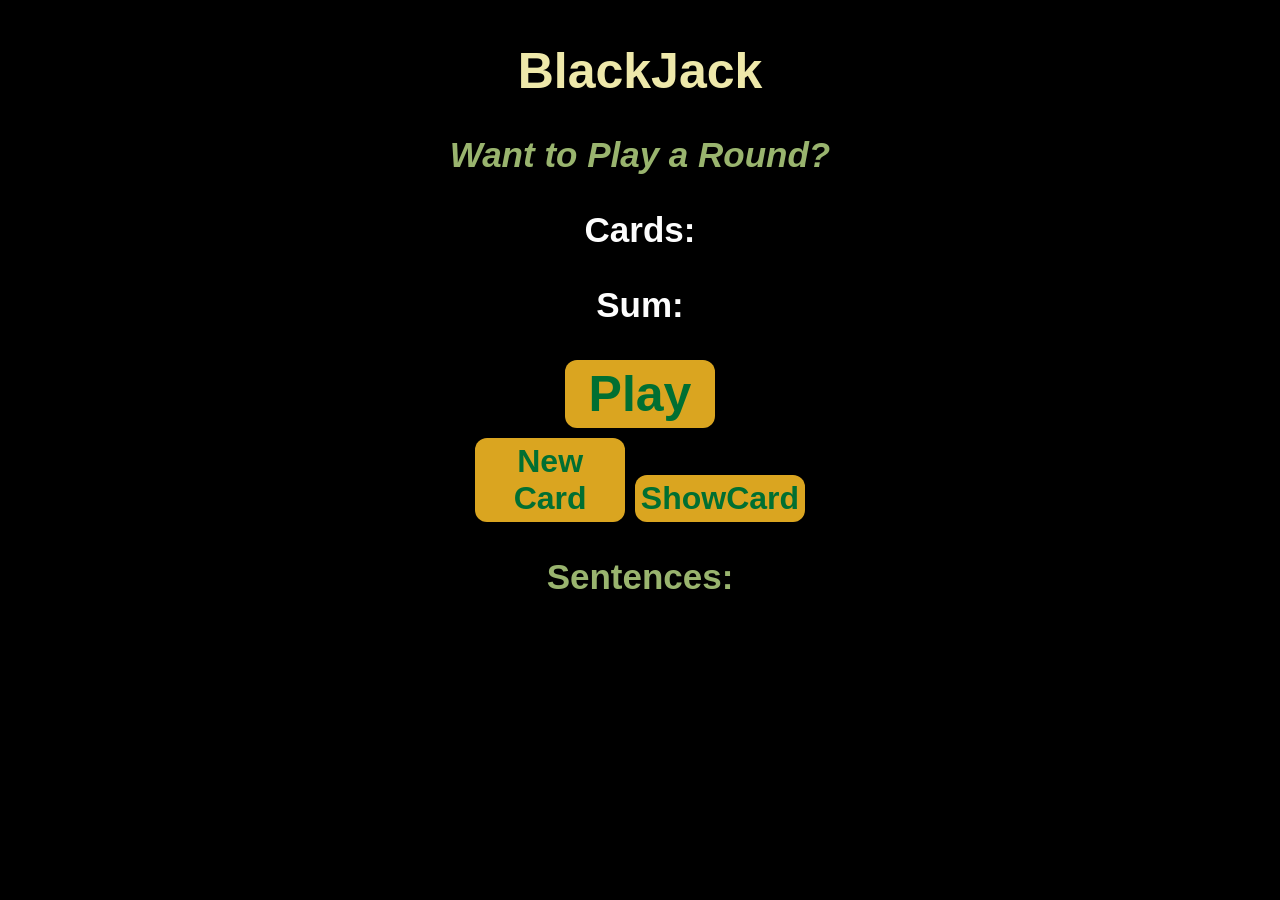
==== index.html @ f2728bec "Add files via upload" ====
<!DOCTYPE html>
<html lang="en">
<head>
    <meta charset="UTF-8">
    <meta http-equiv="X-UA-Compatible" content="IE=edge">
    <meta name="viewport" content="width=device-width, initial-scale=1.0">
    <link rel="stylesheet" href="style.css" type="text/css">
    <title>BlackJack</title>
</head>
<body>
    <div>
    <h1 id="header-1">BlackJack</h1>
    <p id="message-el">Want to Play a Round?</p>
    <p id="card-el">Cards: </p>
    <p id="sum-el">Sum:</p>
    <button id="play-btn" onclick="startGame()">Play</button><br>
    <button id="newCard-el" onclick="newCard()">New Card</button> 
    <button id="showCard-el" onclick="showCard()">ShowCard</button>
    </div>
    <div>
        <p id="greeting-el">Sentences:</p>
    </div>
    
    <script src="index.js"></script>
</body>
</html>
---- style.css ----
body{
    font-family:'Trebuchet MS', 'Lucida Sans Unicode', 'Lucida Grande', 'Lucida Sans', Arial, sans-serif;
    background-color: rgb(0, 0, 0);
    /* background-image: url("./jessicarabbit.jpg"); */
    background-size: cover;
    text-align: center;
    color:rgb(153, 180, 110);
    font-weight: bold;
    font-size: 35px;
    display:grid;
    grid-template-columns: auto;
   
}
#header-1{
    color:palegoldenrod;
    font-size: 50px;
}
#message-el{
    font-style: italic;
}
#play-btn{
    align-items: center;
    color:#016f32;
    width:150px;
    font-size: 50px;
    background-color: goldenrod;
    padding-top:5px;
    padding-bottom:5px;
    font-weight: bold;
    border:none;
    border-radius: 12px;
    cursor:pointer;
}
#card-el{
    color:rgb(253, 253, 253);
    font-size: 35px;
    display: block;
}
#sum-el{
    color:rgb(253, 253, 253);
    font-size: 35px;
}
#newCard-el{
    align-items: center;
    color:#016f32;
    width:150px;
    font-size: 32px;
    background-color: goldenrod;
    padding-top:5px;
    padding-bottom:5px;
    margin-top: 10px;
    font-weight: bold;
    border:none;
    border-radius: 12px;
}
#showCard-el{
    align-items: center;
    color:#016f32;
    width:170px;
    font-size: 32px;
    background-color: goldenrod;
    padding-top:5px;
    padding-bottom:5px;
    margin-top: 10px;
    font-weight: bold;
    border:none;
    border-radius: 12px;
}
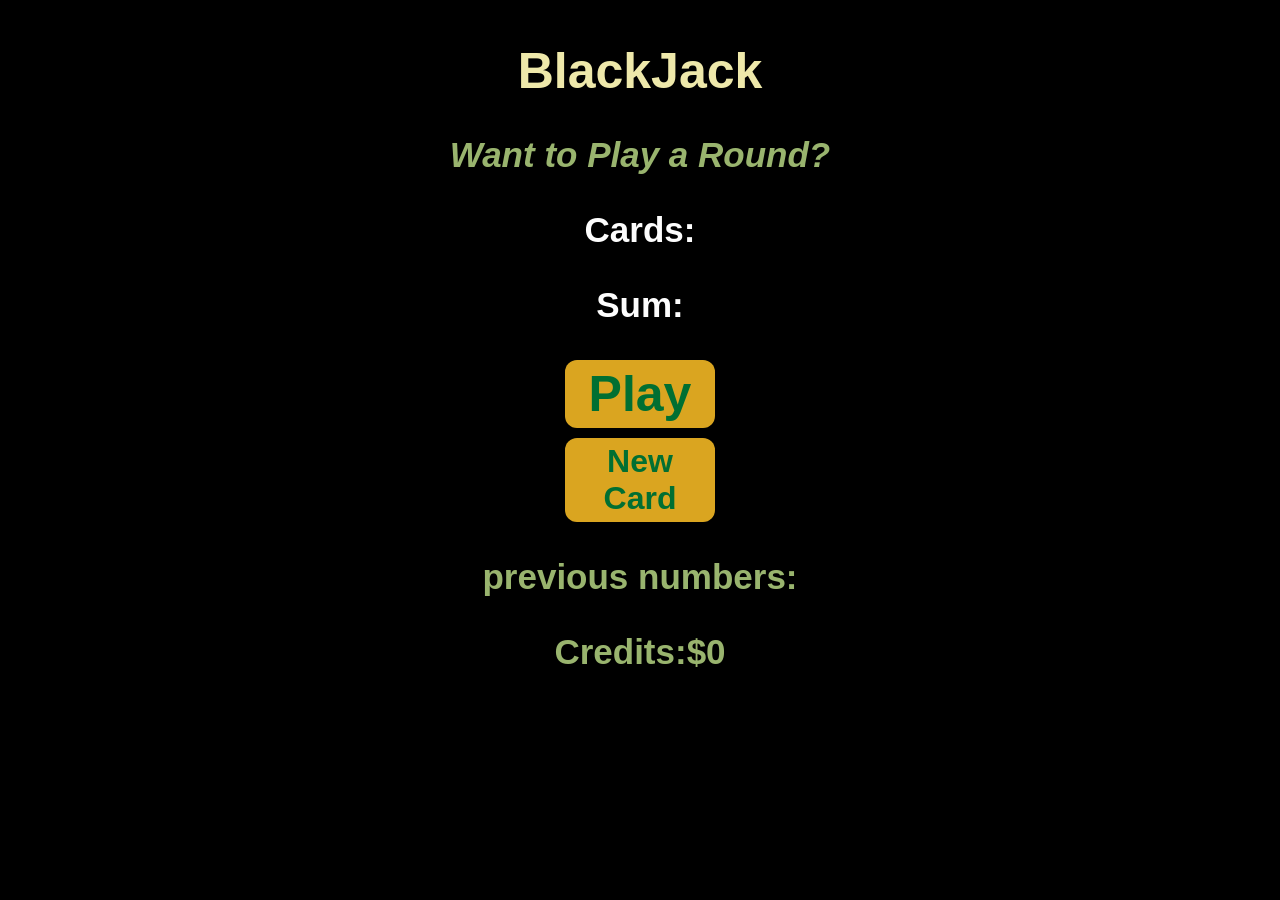
==== commit 91b570de: "BlackJack" ====
--- a/index.html
+++ b/index.html
@@ -10,17 +10,14 @@
 <body>
     <div>
     <h1 id="header-1">BlackJack</h1>
-    <p id="message-el">Want to Play a Round?</p>
-    <p id="card-el">Cards: </p>
+    <p id="message-el" onclick="renderGame()">Want to Play a Round?</p>
+    <p id="card-el" >Cards: </p>
     <p id="sum-el">Sum:</p>
-    <button id="play-btn" onclick="startGame()">Play</button><br>
-    <button id="newCard-el" onclick="newCard()">New Card</button> 
-    <button id="showCard-el" onclick="showCard()">ShowCard</button>
+    <button id="play-btn" type="reset" onclick="startGame()">Play</button><br>
+    <button id="newCard-el" type="reset" onclick="newCard()">New Card</button> 
+    <p id="display-sum">previous numbers:</p>
+    <p id="credits-el">Credits:$0</p>  
     </div>
-    <div>
-        <p id="greeting-el">Sentences:</p>
-    </div>
-    
-    <script src="index.js"></script>
+    <script src="blackjack.js"></script>
 </body>
 </html>
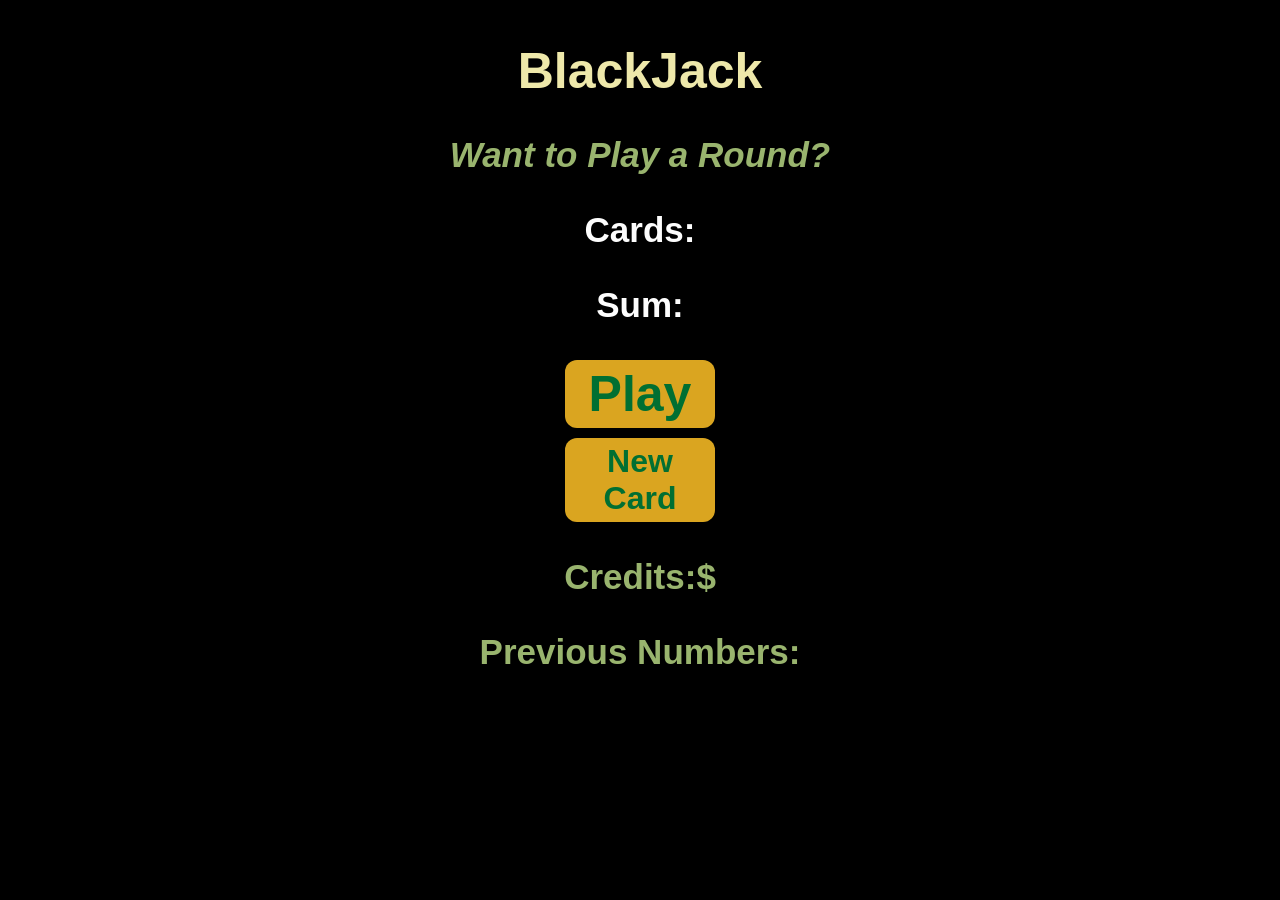
==== commit 34248a98: "Add files via upload" ====
--- a/index.html
+++ b/index.html
@@ -15,9 +15,13 @@
     <p id="sum-el">Sum:</p>
     <button id="play-btn" type="reset" onclick="startGame()">Play</button><br>
     <button id="newCard-el" type="reset" onclick="newCard()">New Card</button> 
-    <p id="display-sum">previous numbers:</p>
-    <p id="credits-el">Credits:$0</p>  
-    </div>
+    <p id="credits-el">Credits:$</p>  
+  
+    <div id="prev-display">
+
+            <p id="display-sum">Previous Numbers:</p>
+    </div> 
+ </div>
     <script src="blackjack.js"></script>
 </body>
 </html>
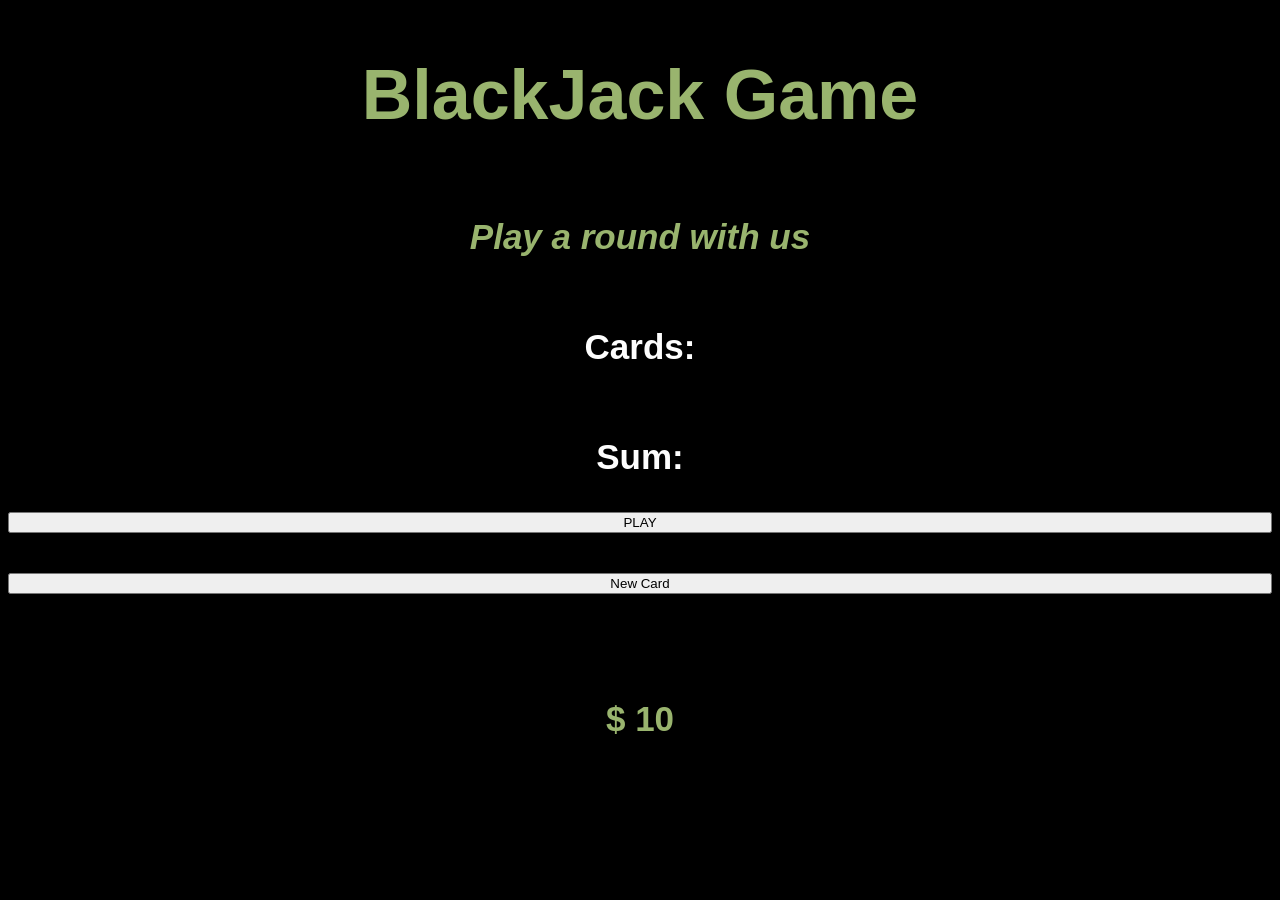
==== commit f83487d8: "udpate" ====
--- a/index.html
+++ b/index.html
@@ -4,24 +4,18 @@
     <meta charset="UTF-8">
     <meta http-equiv="X-UA-Compatible" content="IE=edge">
     <meta name="viewport" content="width=device-width, initial-scale=1.0">
-    <link rel="stylesheet" href="style.css" type="text/css">
-    <title>BlackJack</title>
+    <title>Document</title>
+    <link rel="stylesheet" href="style.css">
 </head>
 <body>
-    <div>
-    <h1 id="header-1">BlackJack</h1>
-    <p id="message-el" onclick="renderGame()">Want to Play a Round?</p>
-    <p id="card-el" >Cards: </p>
-    <p id="sum-el">Sum:</p>
-    <button id="play-btn" type="reset" onclick="startGame()">Play</button><br>
-    <button id="newCard-el" type="reset" onclick="newCard()">New Card</button> 
-    <p id="credits-el">Credits:$</p>  
-  
-    <div id="prev-display">
-
-            <p id="display-sum">Previous Numbers:</p>
-    </div> 
- </div>
-    <script src="blackjack.js"></script>
+<h1 class="header">BlackJack Game</h1>
+<p id="message-el">Play a round with us</p>
+<p id="card-el">Cards:</p>
+<p id="sum-el">Sum:</p>
+<button id="button" onclick="startGame()">PLAY</button><br>      
+<button id="button" onclick="newCard()">New Card</button>
+<p id="player-el"></p>
+<p id="chips-el">$ 10 </p>
+<script src="index.js"></script>    
 </body>
-</html>+</html>
--- a/style.css
+++ b/style.css
@@ -65,4 +65,16 @@
     font-weight: bold;
     border:none;
     border-radius: 12px;
-}+}
+/* #prev-display{
+   
+ } */
+ #display-sum{
+    display:flex;
+    flex-direction: wrap;
+    border:2px rgb(255, 255, 255);
+    font-size: 15px;
+    color:rgb(104, 15, 15);
+    height:50vh;
+    align-self: center;
+ }
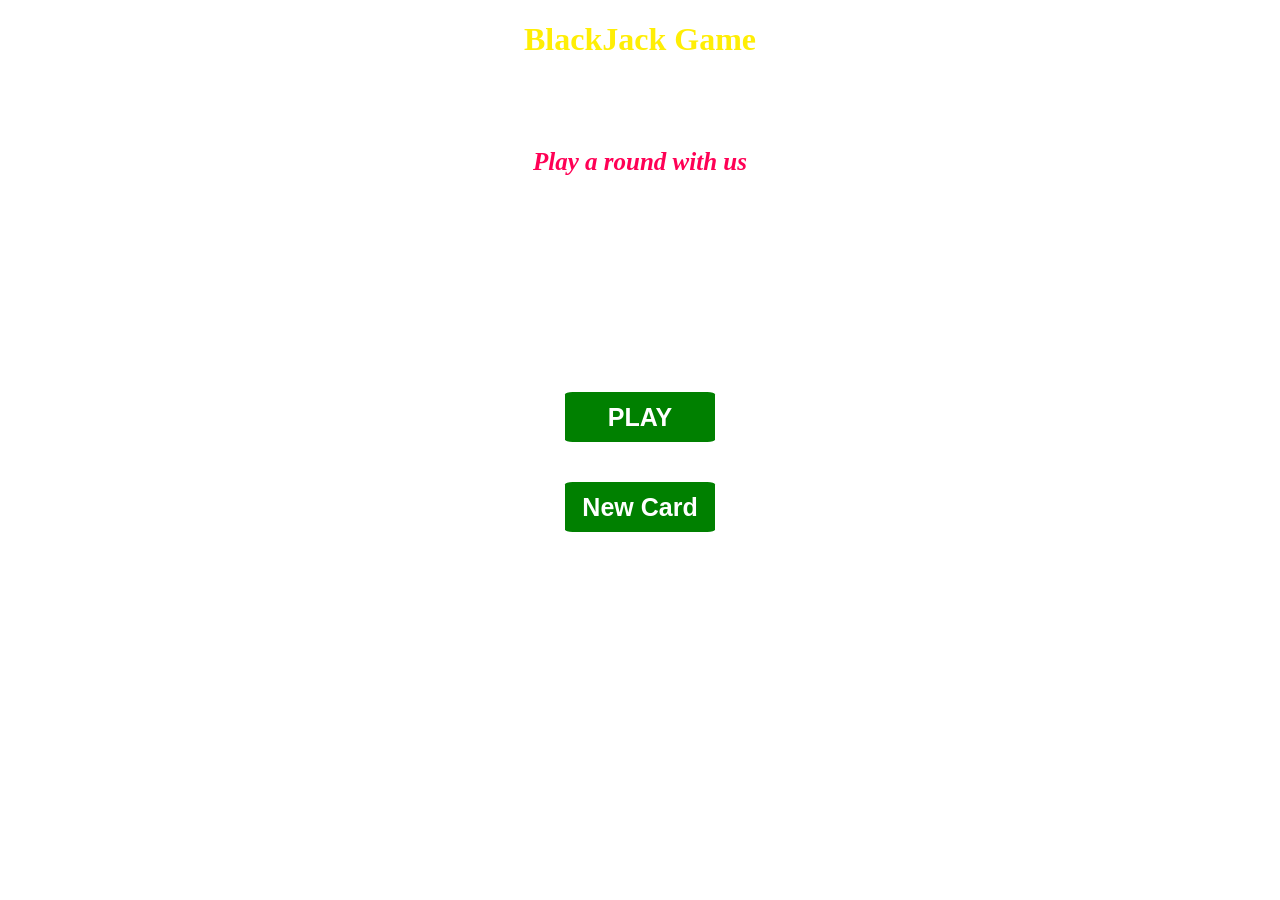
==== commit 46fa6504: "Update index.html" ====
--- a/index.html
+++ b/index.html
@@ -16,6 +16,6 @@
 <button id="button" onclick="newCard()">New Card</button>
 <p id="player-el"></p>
 <p id="chips-el">$ 10 </p>
-<script src="index.js"></script>    
+<script src="blackjack.js"></script>    
 </body>
 </html>
--- a/style.css
+++ b/style.css
@@ -1,80 +1,40 @@
+*{
+box-sizing: border-box;
+padding:0;
+}
 body{
-    font-family:'Trebuchet MS', 'Lucida Sans Unicode', 'Lucida Grande', 'Lucida Sans', Arial, sans-serif;
-    background-color: rgb(0, 0, 0);
-    /* background-image: url("./jessicarabbit.jpg"); */
+    background:url('https://wallpaperaccess.com/full/2434391.jpg');
+    font-weight: bold;
+    text-align: center;
+    color:rgb(255, 255, 255);
     background-size: cover;
-    text-align: center;
-    color:rgb(153, 180, 110);
-    font-weight: bold;
-    font-size: 35px;
-    display:grid;
-    grid-template-columns: auto;
-   
 }
-#header-1{
-    color:palegoldenrod;
-    font-size: 50px;
+.header{
+    align-items: center;
+    color:rgb(255, 238, 5);
 }
 #message-el{
     font-style: italic;
+    font-size: 25px;
+    margin:90px;
+    color:rgb(255, 0, 85);
 }
-#play-btn{
-    align-items: center;
-    color:#016f32;
-    width:150px;
-    font-size: 50px;
-    background-color: goldenrod;
-    padding-top:5px;
-    padding-bottom:5px;
-    font-weight: bold;
-    border:none;
-    border-radius: 12px;
-    cursor:pointer;
+#sum-el{
+    font-size: 25px;
 }
 #card-el{
-    color:rgb(253, 253, 253);
-    font-size: 35px;
-    display: block;
+    font-size: 25px;
 }
-#sum-el{
-    color:rgb(253, 253, 253);
-    font-size: 35px;
+#button{
+    margin:20px;
+    color:white;
+    padding:5px;
+    background-color: green;
+    border:none;
+    width:150px;
+    height:50px;
+    font-size: 25px;
+    border-radius: 5%;
+    font-weight:bold;
+    box-shadow: 5px 5px 10px 10px white;
 }
-#newCard-el{
-    align-items: center;
-    color:#016f32;
-    width:150px;
-    font-size: 32px;
-    background-color: goldenrod;
-    padding-top:5px;
-    padding-bottom:5px;
-    margin-top: 10px;
-    font-weight: bold;
-    border:none;
-    border-radius: 12px;
-}
-#showCard-el{
-    align-items: center;
-    color:#016f32;
-    width:170px;
-    font-size: 32px;
-    background-color: goldenrod;
-    padding-top:5px;
-    padding-bottom:5px;
-    margin-top: 10px;
-    font-weight: bold;
-    border:none;
-    border-radius: 12px;
-}
-/* #prev-display{
-   
- } */
- #display-sum{
-    display:flex;
-    flex-direction: wrap;
-    border:2px rgb(255, 255, 255);
-    font-size: 15px;
-    color:rgb(104, 15, 15);
-    height:50vh;
-    align-self: center;
- }
